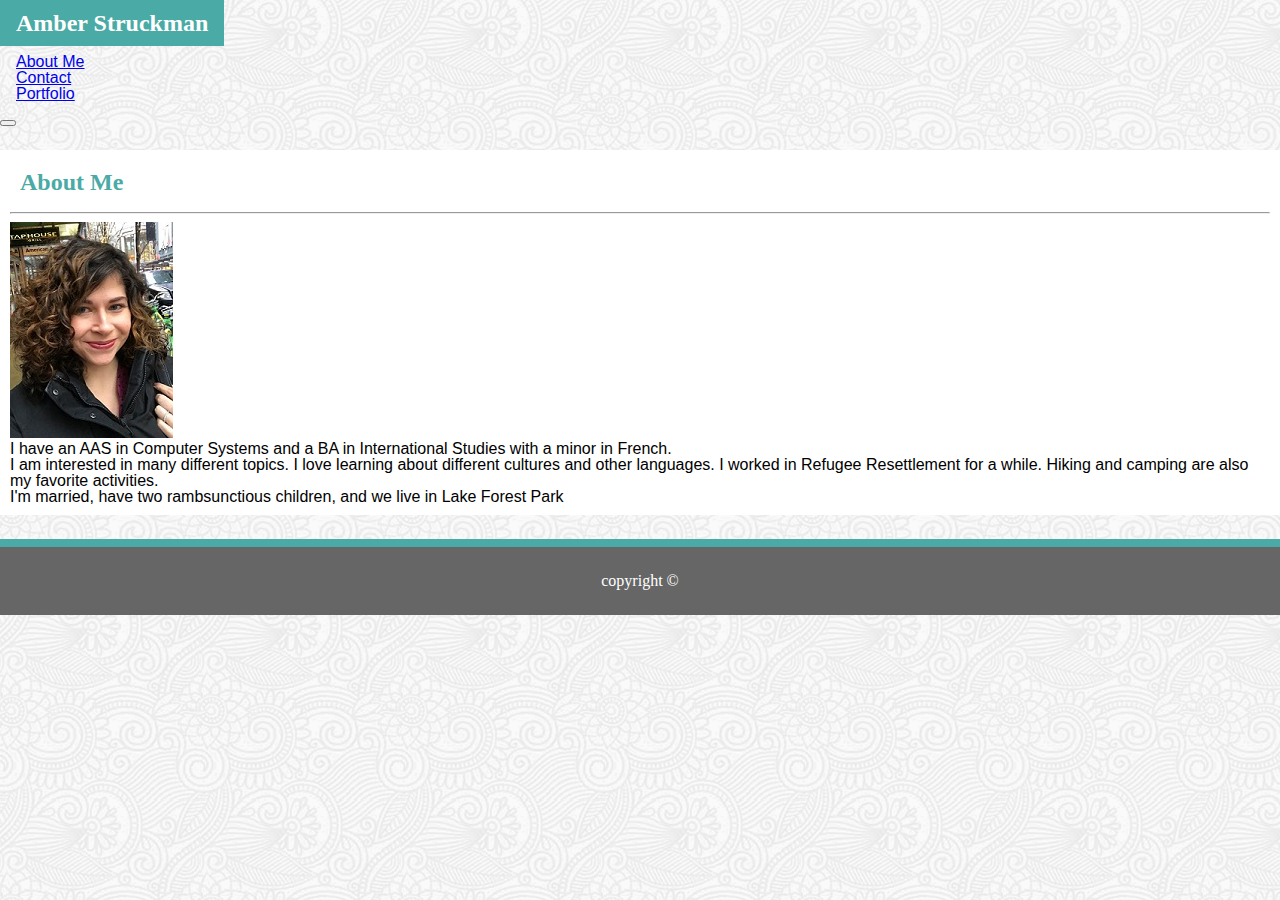
==== index.html @ f0771e4e "bootstrap grid layout and formatting accordingly..." ====
<!doctype html>
<html lang="en">
  <head>
    <title>Amber Struckman</title>
    <!-- Required meta tags -->
    <meta charset="utf-8">
    <meta name="viewport" content="width=device-width, initial-scale=1, shrink-to-fit=no">

    <link rel="stylesheet" type="text/css" media="screen" href="assets/css/reset.css" />
    <link rel="stylesheet" href="https://stackpath.bootstrapcdn.com/bootstrap/4.1.2/css/bootstrap.min.css" integrity="sha384-Smlep5jCw/wG7hdkwQ/Z5nLIefveQRIY9nfy6xoR1uRYBtpZgI6339F5dgvm/e9B" crossorigin="anonymous">
    <link rel="stylesheet" type="text/css" media="screen" href="assets/css/style.css" />
    <script src="https://code.jquery.com/jquery-3.3.1.slim.min.js" integrity="sha384-q8i/X+965DzO0rT7abK41JStQIAqVgRVzpbzo5smXKp4YfRvH+8abtTE1Pi6jizo" crossorigin="anonymous"></script>
    <script src="https://cdnjs.cloudflare.com/ajax/libs/popper.js/1.14.3/umd/popper.min.js" integrity="sha384-ZMP7rVo3mIykV+2+9J3UJ46jBk0WLaUAdn689aCwoqbBJiSnjAK/l8WvCWPIPm49" crossorigin="anonymous"></script>
    <script src="https://stackpath.bootstrapcdn.com/bootstrap/4.1.3/js/bootstrap.min.js" integrity="sha384-ChfqqxuZUCnJSK3+MXmPNIyE6ZbWh2IMqE241rYiqJxyMiZ6OW/JmZQ5stwEULTy" crossorigin="anonymous"></script>
  </head>


  <body>
    <div class="container-fluid">
    <header class="navbar navbar-expand-md navbar-light bg-light row">
      <h1 class="navbar-brand" id="nameLogo">Amber Struckman</h1>
      <nav class="collapse navbar-collapse justify-content-end" id="navbar">
        <ul class="navbar-nav >
            <li class="nav-item">
              <a class="nav-link active" href="index.html">About Me</a>
            </li>
            <li class="nav-item">
              <a class="nav-link" href="contact.html">Contact</a>
            </li>
            <li class="nav-item">
              <a class="nav-link" href="portfolio.html">Portfolio</a>
            </li>
          </ul>          
        </nav>
        <button class="navbar-toggler"type="button" data-toggle="collapse" data-target="#navbar" aria-controls="navbar" aria-expanded="false" aria-label="Toggle navigation"><span class="navbar-toggler-icon"></span></button>
      </header>
      
   

  
  <div class="row">
    <div class="col-md-2">
      
    </div>
    <div class="col-md-8" "col-sm-12">
      <article>
        <h1> About Me </h1>
        <hr>
        <img src="assets/images/profileImage.jpg" alt="Amber Struckman"  />
        
        <p>I have an AAS in Computer Systems and a BA in International Studies with a minor in French.</p>
        <p>I am interested in many different topics.  I love learning about different cultures and other languages. I worked in Refugee Resettlement for a while. Hiking and camping are also my favorite activities. </p>
        <p>I'm married, have two rambsunctious children, and we live in Lake Forest Park</p>
      </article>
    </div>
    <div class="col-md-2">
    </div>
  </div>
    


    <div class="row">
      <footer class="col-12"> 
          copyright &copy; 
      </footer>
    </div>
  </div>
  </body>
</html>
---- assets/css/style.css ----
/* Amber Struckman HW */

body {
    width: 100%;
    background: url(../images/full-bloom.png);
    font-family: 'Arial', 'Helvetica Neue', Helvetica, sans-serif;
    margin: 0 auto;
}
/* 
header {
    position: absolute;
    display:block;
    width: 100%;
    background: #ffffff;
    border-bottom: 2px solid #dddddd;
    top: 0;
    left:0;
}
*/
h1 {
    color: #4aaaa5;
    padding: 10px;
    font-family: 'Georgia', Times, Times New Roman, serif;
    font-weight: bold;
    font-size: 1.5em;
} 

#nameLogo {
    background: #4aaaa5;
    color: #ffffff;
    display: inline-block;
    line-height: 1.25em;
    font-size: 1.5em;
    margin: 0;
    z-index: 0;
}



/* .headerRow{
    width: 960px;
    margin: 0 auto;
}

img {
    float: left;
    margin: 4px;
}

p { 
    color: #777777;
    padding: 10px;
}

*/

article, form {
    background: #ffffff;
    margin: 1.5em auto; /* around box model clockwise*/
   min-height: 300px;
    padding:10px;
    overflow: hidden;
}

 /* 
ul {
    list-style-type: none;
    margin: 0;
    padding: 0;
    background:white;
    display: block;
}

li {
    color: #4aaaa5;
    display: inline-block;
    border-right: 1px solid #bbb;
}

li:last-child {
    border-right: none;
}

nav a {
    color: #777777;
    display: block;
    text-align: center;
    padding: 14px 16px; /*bottom&top sides*/
    /* text-decoration: none;
}

nav {
    display: block;
    float: right;
}

input, textarea {
    width: 90%;
    line-height: 20px;
    margin: 10px;
}

hr  { border: 2px solid #bbb;}


.message {
    height: 100px;
}

.submitButton {
    width: auto;
    background: #4aaaa5;
    color: #ffffff;
    width: 7em;  height: 3em;
}
*/ 
.imagecontainer {
    position: relative;
    width: auto;
    /* height: 120px; */
    overflow: hidden;
    /* float: left; */
    margin: 10px;
    padding: 0;
    /* max-width: 160px; */
}

.imageBanner {
    background: #4aaaa5;
    color: #ffffff;
    display: inline-block;
    width: 100%;
    margin: 0;
    top: 50%;
    position: absolute;
    z-index: 1;
    left: 0;
    padding: 0 1em;
}
.imagecontainer img {
    height: auto;
    vertical-align: middle;
    border-style: none;
    display: block;
    width: 100%;
    overflow: visible;
}
 
footer{
    /* clear: both;
    position: absolute;
    display:block;
    width: 100%; */
    line-height: 68px; 
    bottom:0;
    left:0;
    text-align: center;
    color: #ffffff;
    font-family: 'Georgia', Times, Times New Roman, serif;
    background: #666666;
    border-top: 8px solid #4aaaa5; 
}

header.navbar {
    padding: 0;
}
.navbar-brand, .navbar-nav {
    padding: 0.5rem 1rem;
}
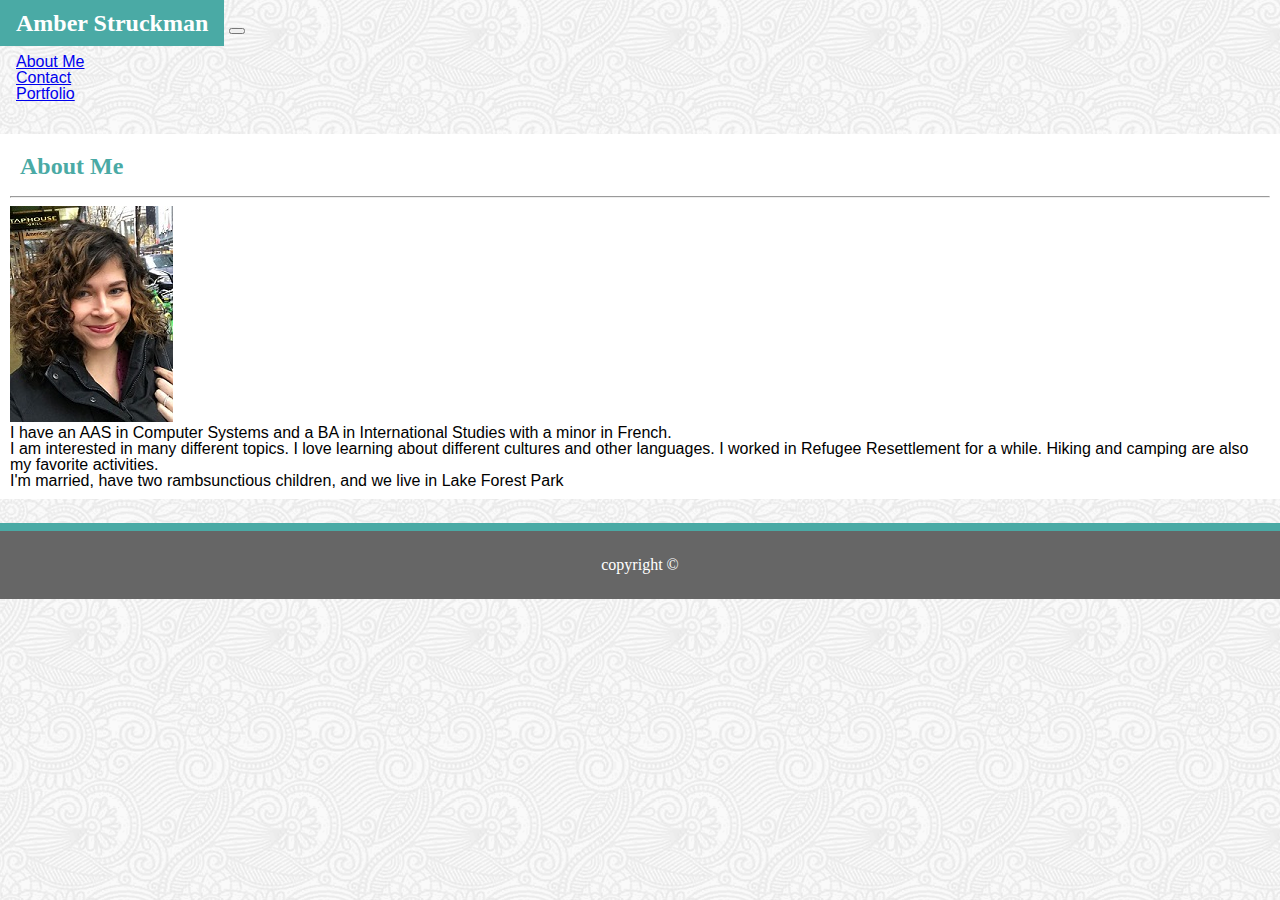
==== commit b31e7926: "cleaned up css and burger bug" ====
--- a/index.html
+++ b/index.html
@@ -19,6 +19,7 @@
     <div class="container-fluid">
     <header class="navbar navbar-expand-md navbar-light bg-light row">
       <h1 class="navbar-brand" id="nameLogo">Amber Struckman</h1>
+      <button class="navbar-toggler"type="button" data-toggle="collapse" data-target="#navbar" aria-controls="navbar" aria-expanded="false" aria-label="Toggle navigation"><span class="navbar-toggler-icon"></span></button>
       <nav class="collapse navbar-collapse justify-content-end" id="navbar">
         <ul class="navbar-nav >
             <li class="nav-item">
@@ -32,7 +33,6 @@
             </li>
           </ul>          
         </nav>
-        <button class="navbar-toggler"type="button" data-toggle="collapse" data-target="#navbar" aria-controls="navbar" aria-expanded="false" aria-label="Toggle navigation"><span class="navbar-toggler-icon"></span></button>
       </header>
       
    
--- a/assets/css/style.css
+++ b/assets/css/style.css
@@ -6,17 +6,7 @@
     font-family: 'Arial', 'Helvetica Neue', Helvetica, sans-serif;
     margin: 0 auto;
 }
-/* 
-header {
-    position: absolute;
-    display:block;
-    width: 100%;
-    background: #ffffff;
-    border-bottom: 2px solid #dddddd;
-    top: 0;
-    left:0;
-}
-*/
+
 h1 {
     color: #4aaaa5;
     padding: 10px;
@@ -37,22 +27,7 @@
 
 
 
-/* .headerRow{
-    width: 960px;
-    margin: 0 auto;
-}
 
-img {
-    float: left;
-    margin: 4px;
-}
-
-p { 
-    color: #777777;
-    padding: 10px;
-}
-
-*/
 
 article, form {
     background: #ffffff;
@@ -62,67 +37,14 @@
     overflow: hidden;
 }
 
- /* 
-ul {
-    list-style-type: none;
-    margin: 0;
-    padding: 0;
-    background:white;
-    display: block;
-}
 
-li {
-    color: #4aaaa5;
-    display: inline-block;
-    border-right: 1px solid #bbb;
-}
-
-li:last-child {
-    border-right: none;
-}
-
-nav a {
-    color: #777777;
-    display: block;
-    text-align: center;
-    padding: 14px 16px; /*bottom&top sides*/
-    /* text-decoration: none;
-}
-
-nav {
-    display: block;
-    float: right;
-}
-
-input, textarea {
-    width: 90%;
-    line-height: 20px;
-    margin: 10px;
-}
-
-hr  { border: 2px solid #bbb;}
-
-
-.message {
-    height: 100px;
-}
-
-.submitButton {
-    width: auto;
-    background: #4aaaa5;
-    color: #ffffff;
-    width: 7em;  height: 3em;
-}
-*/ 
 .imagecontainer {
     position: relative;
     width: auto;
-    /* height: 120px; */
     overflow: hidden;
-    /* float: left; */
     margin: 10px;
     padding: 0;
-    /* max-width: 160px; */
+    
 }
 
 .imageBanner {
@@ -147,10 +69,6 @@
 }
  
 footer{
-    /* clear: both;
-    position: absolute;
-    display:block;
-    width: 100%; */
     line-height: 68px; 
     bottom:0;
     left:0;
